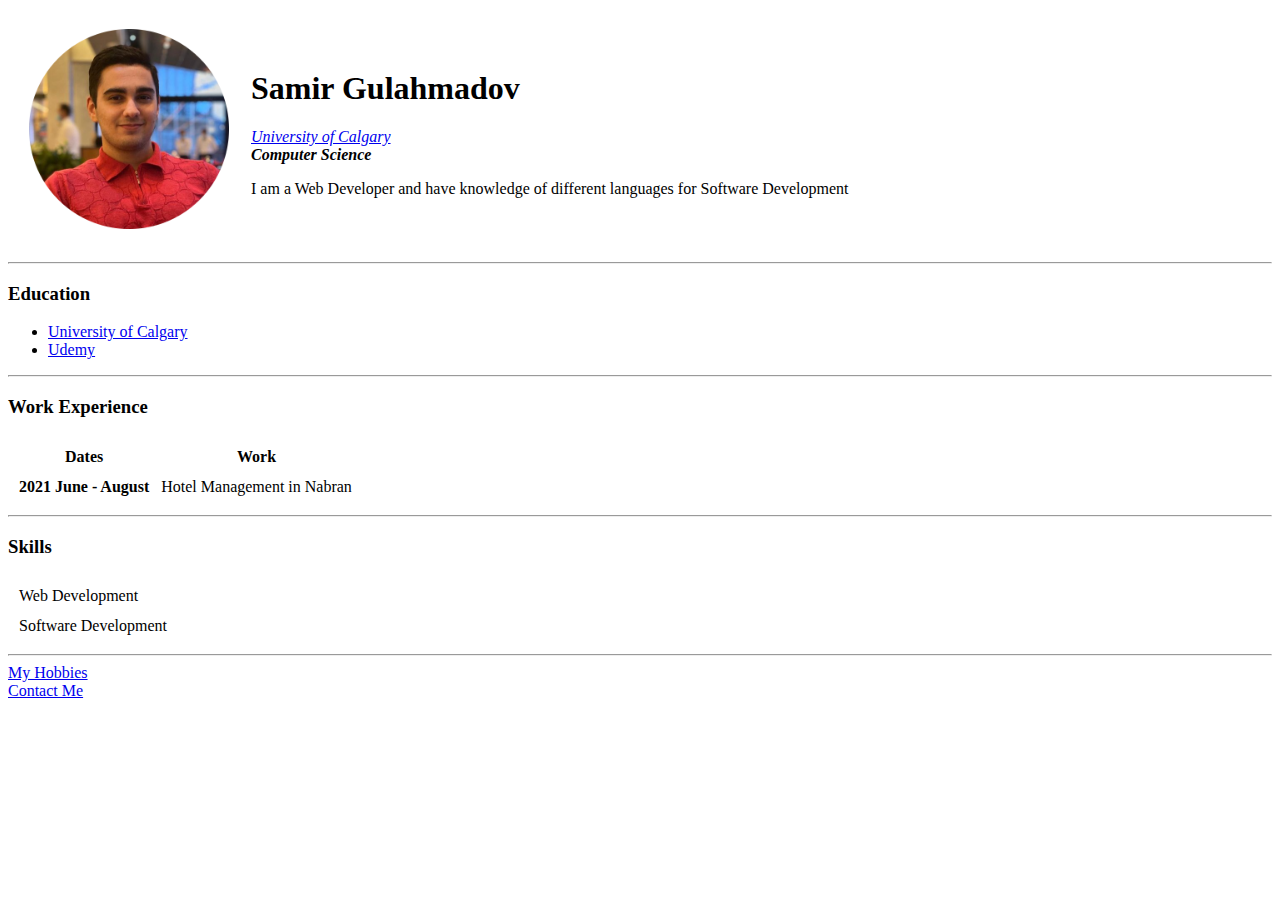
==== index.html @ 73bacac0 "Added initial changes to the CV file" ====
<!DOCTYPE html>
<html>

<head>
  <meta charset="utf-8">
  <title>Samir's Personal Site</title>
</head>

<body>
  <table cellspacing = 20>
    <tr>
      <td><img src="picMod.png" width="200" height="200" alt="Samir profile picture"></td>
      <td><h1>Samir Gulahmadov</h1>
      <p><em><a href="https://www.ucalgary.ca/">University of Calgary</a><br><strong>Computer Science</strong></em></p>
      <!--<em></em> italicize the text>-->
      <p>I am a Web Developer and have knowledge of different languages for Software Development</p></td>
    </tr>
  </table>
  <!--<img src="https://scontent.fyyc7-1.fna.fbcdn.net/v/t1.6435-9/157844669_540564280256026_628845067481535546_n.jpg?stp=dst-jpg_p600x600&_nc_cat=105&ccb=1-6&_nc_sid=09cbfe&_nc_ohc=07q5RPo5z8kAX_SZ8DK&_nc_ht=scontent.fyyc7-1.fna&oh=00_AT_KlDskN-HHWcx934cfLotKxzlbnzDw7r9BynnMVg79Iw&oe=629E2DF8" width="300" height="300" alt="Samir profile picture">-->
  <hr>
  <h3>Education</h3>
  <ul>
    <li><a href="https://www.ucalgary.ca/">University of Calgary</a></li>
    <li><a href="https://www.udemy.com/">Udemy</a></li>
  </ul>
  <hr>
  <h3>Work Experience</h3>
  <!--<table border = 1>-->
  <table cellspacing = 10>
    <thead>
      <tr>
        <th>Dates</th>
        <th>Work</th>
      </tr>
    </thead>
    <tfoot>

    </tfoot>
    <tr>
      <td><strong>2021 June - August</strong></td>
      <td>Hotel Management in Nabran</td>
    </tr>
  </table>
  <hr>
  <h3>Skills</h3>

<!--
  <table>
    <tr>
      <td>
        <table>
          <tr>
            <td>Web Development </td>
          </tr>
          <tr>
            <td>Software Development</td>
          </tr>
        </table>
      </td>
      <td>
        <table>
          <tr>
            <td>Web Development </td>
          </tr>
          <tr>
            <td>Software Development</td>
          </tr>
        </table>
      </td>
    </tr>
  </table>
-->
<table cellspacing = 10>
  <tr>
    <td>Web Development </td>
  </tr>
  <tr>
    <td>Software Development</td>
  </tr>
</table>


  <hr>
  <a href="hobbies.html">My Hobbies</a>
  <br>
  <a href="contact.html">Contact Me</a>

</body>

</html>
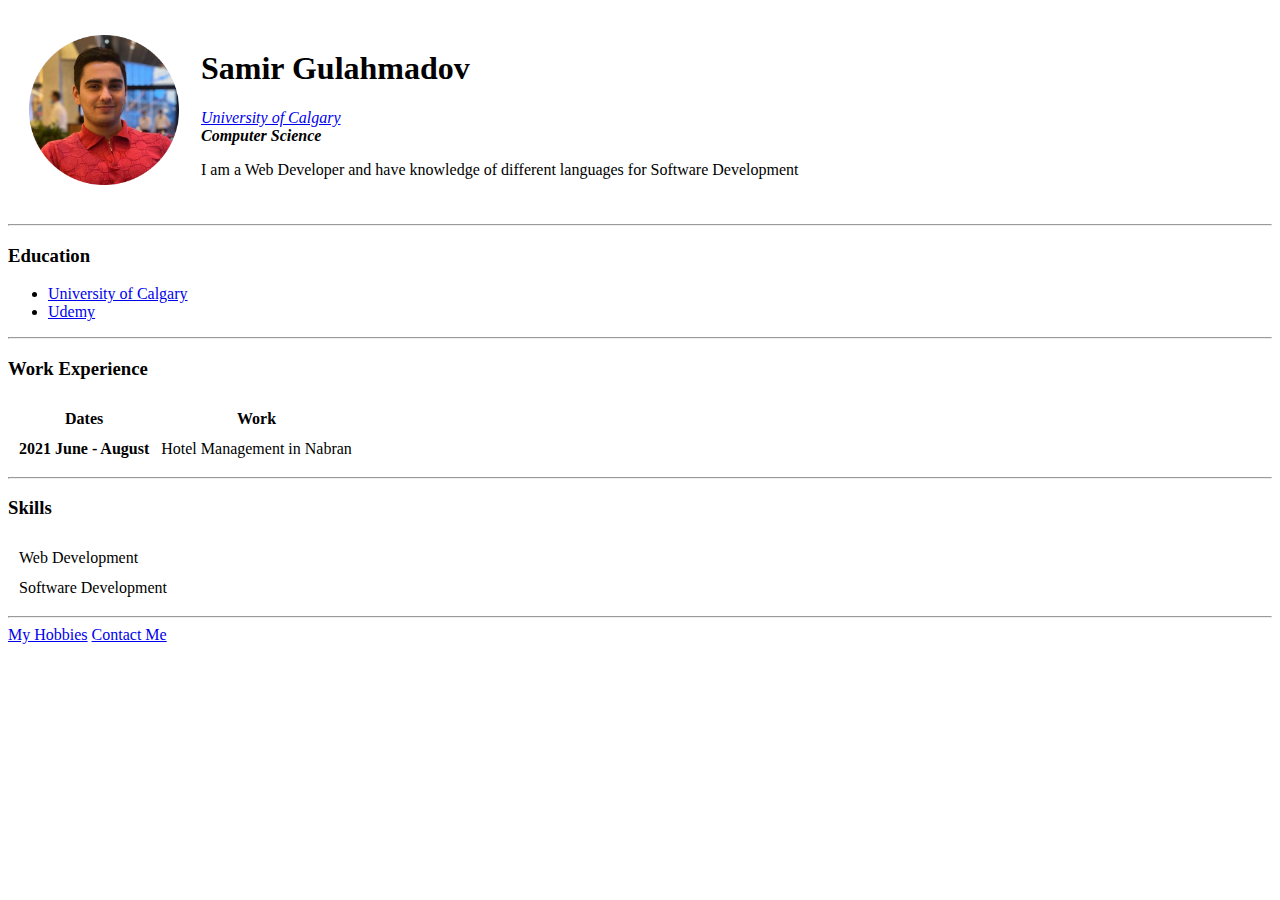
==== commit aceb8914: "little changes" ====
--- a/index.html
+++ b/index.html
@@ -9,7 +9,7 @@
 <body>
   <table cellspacing = 20>
     <tr>
-      <td><img src="picMod.png" width="200" height="200" alt="Samir profile picture"></td>
+      <td><img src="picMod.png" width="150" height="150" alt="Samir profile picture"></td>
       <td><h1>Samir Gulahmadov</h1>
       <p><em><a href="https://www.ucalgary.ca/">University of Calgary</a><br><strong>Computer Science</strong></em></p>
       <!--<em></em> italicize the text>-->
@@ -82,7 +82,6 @@
 
   <hr>
   <a href="hobbies.html">My Hobbies</a>
-  <br>
   <a href="contact.html">Contact Me</a>
 
 </body>
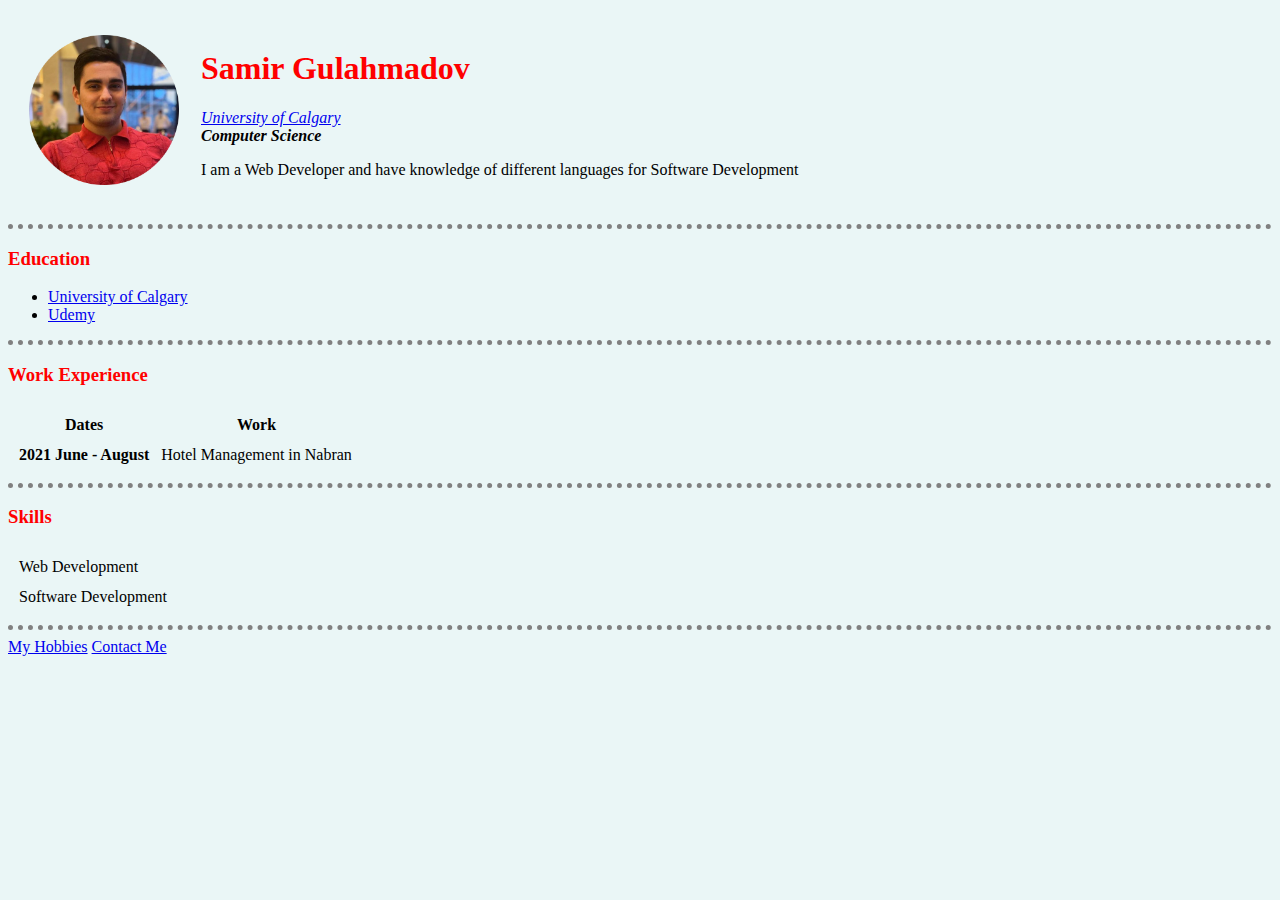
==== commit ecfbef77: "Add files via upload" ====
--- a/index.html
+++ b/index.html
@@ -4,16 +4,20 @@
 <head>
   <meta charset="utf-8">
   <title>Samir's Personal Site</title>
+  <link rel="stylesheet" href="css/styles.css">
+
 </head>
 
 <body>
-  <table cellspacing = 20>
+  <table cellspacing=20>
     <tr>
       <td><img src="picMod.png" width="150" height="150" alt="Samir profile picture"></td>
-      <td><h1>Samir Gulahmadov</h1>
-      <p><em><a href="https://www.ucalgary.ca/">University of Calgary</a><br><strong>Computer Science</strong></em></p>
-      <!--<em></em> italicize the text>-->
-      <p>I am a Web Developer and have knowledge of different languages for Software Development</p></td>
+      <td>
+        <h1>Samir Gulahmadov</h1>
+        <p><em><a href="https://www.ucalgary.ca/">University of Calgary</a><br><strong>Computer Science</strong></em></p>
+        <!--<em></em> italicize the text>-->
+        <p>I am a Web Developer and have knowledge of different languages for Software Development</p>
+      </td>
     </tr>
   </table>
   <!--<img src="https://scontent.fyyc7-1.fna.fbcdn.net/v/t1.6435-9/157844669_540564280256026_628845067481535546_n.jpg?stp=dst-jpg_p600x600&_nc_cat=105&ccb=1-6&_nc_sid=09cbfe&_nc_ohc=07q5RPo5z8kAX_SZ8DK&_nc_ht=scontent.fyyc7-1.fna&oh=00_AT_KlDskN-HHWcx934cfLotKxzlbnzDw7r9BynnMVg79Iw&oe=629E2DF8" width="300" height="300" alt="Samir profile picture">-->
@@ -26,7 +30,7 @@
   <hr>
   <h3>Work Experience</h3>
   <!--<table border = 1>-->
-  <table cellspacing = 10>
+  <table cellspacing=10>
     <thead>
       <tr>
         <th>Dates</th>
@@ -44,7 +48,7 @@
   <hr>
   <h3>Skills</h3>
 
-<!--
+  <!--
   <table>
     <tr>
       <td>
@@ -70,14 +74,14 @@
     </tr>
   </table>
 -->
-<table cellspacing = 10>
-  <tr>
-    <td>Web Development </td>
-  </tr>
-  <tr>
-    <td>Software Development</td>
-  </tr>
-</table>
+  <table cellspacing=10>
+    <tr>
+      <td>Web Development </td>
+    </tr>
+    <tr>
+      <td>Software Development</td>
+    </tr>
+  </table>
 
 
   <hr>
--- a/css/styles.css
+++ b/css/styles.css
@@ -0,0 +1,19 @@
+body {
+  background-color: #EAF6F6;
+}
+
+h1 {
+  color: red;
+}
+
+h3 {
+  color: red;
+}
+
+hr {
+  border-style: none;
+  border-top-style: dotted;
+  border-color: grey;
+  border-width: 5px;
+  width: 100%;
+}
